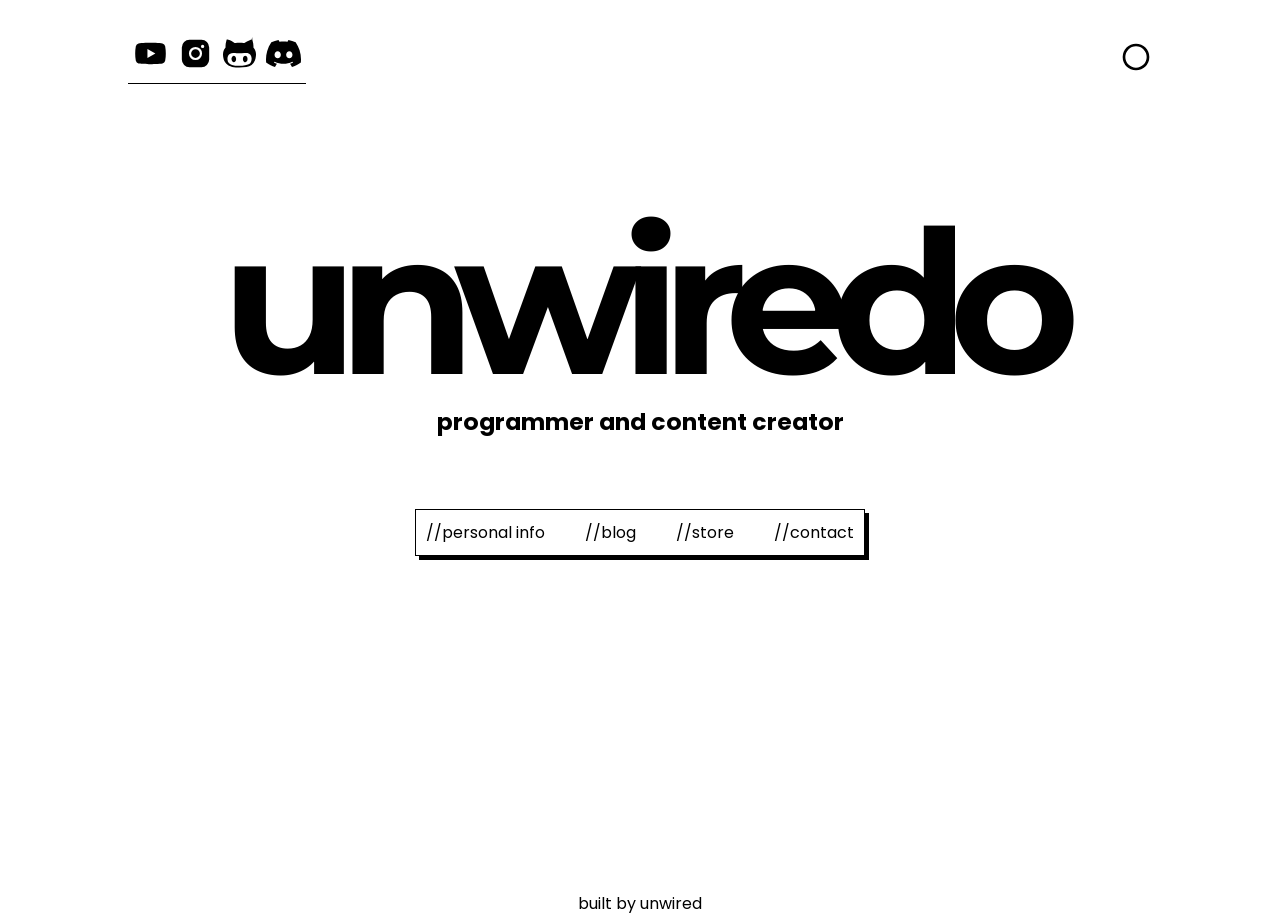
==== index.html @ d6c4cecf "homepage" ====
<!DOCTYPE html>
<html lang="en">
<head>
    <meta charset="UTF-8">
    <meta name="viewport" content="width=device-width, initial-scale=1.0">
    <title>unwiredo</title>
    <link rel="stylesheet" href="styles/style.css">
    <link rel="stylesheet" href="styles/mediaquery.css">
</head>
<body>
    <header>
        <div id="header-items">
            <div class="social">
                <a class="social-logo" href="https://www.youtube.com/@unwiredoo" target="_blank"><svg width="35px" height="35px" viewBox="0 0 32 32" id="icon" xmlns="http://www.w3.org/2000/svg"><defs><style>.cls-1{fill:none;}</style></defs><title>logo--youtube</title><path d="M29.41,9.26a3.5,3.5,0,0,0-2.47-2.47C24.76,6.2,16,6.2,16,6.2s-8.76,0-10.94.59A3.5,3.5,0,0,0,2.59,9.26,36.13,36.13,0,0,0,2,16a36.13,36.13,0,0,0,.59,6.74,3.5,3.5,0,0,0,2.47,2.47C7.24,25.8,16,25.8,16,25.8s8.76,0,10.94-.59a3.5,3.5,0,0,0,2.47-2.47A36.13,36.13,0,0,0,30,16,36.13,36.13,0,0,0,29.41,9.26ZM13.2,20.2V11.8L20.47,16Z"/><rect id="_Transparent_Rectangle_" data-name="&lt;Transparent Rectangle&gt;" class="cls-1" width="35" height="35"/></svg></a>
                <a class="social-logo" href="https://www.instagram.com/unwiredoo/" target="_blank"><svg fill="#000000" width="35px" height="35px" viewBox="0 0 256 256" id="Flat" xmlns="http://www.w3.org/2000/svg"><path d="M160,128a32,32,0,1,1-32-32A32.03667,32.03667,0,0,1,160,128Zm68-44v88a56.06353,56.06353,0,0,1-56,56H84a56.06353,56.06353,0,0,1-56-56V84A56.06353,56.06353,0,0,1,84,28h88A56.06353,56.06353,0,0,1,228,84Zm-52,44a48,48,0,1,0-48,48A48.05436,48.05436,0,0,0,176,128Zm16-52a12,12,0,1,0-12,12A12,12,0,0,0,192,76Z"/></svg></a>
                <a class="social-logo" href="https://github.com/unwiredoo-ux" target="_blank"><svg fill="#000000" height="35px" width="33px" version="1.1" id="Layer_1" xmlns="http://www.w3.org/2000/svg" xmlns:xlink="http://www.w3.org/1999/xlink" viewBox="-267 288.9 264.5 225.1" xml:space="preserve"><g><path d="M-21.8,354.4c-0.8-0.9-1.3-2.3-1.2-3.5c0.9-20.1-1.8-39.6-8.6-58.6c-0.9-24-2-33-4.5-2.6c-5.6,1.7-11.4,3-16.9,5c-15.2,5.5-29.1,13.5-42.6,22.2c-1.4,0.9-3.5,1.5-5.2,1.2c-22.1-3.9-44.3-3.7-66.5-0.3c-2.2,0.3-5-0.2-6.8-1.3c-15.7-10.2-31.7-20.2-50-25c-15.1-4-12-4.8-16.3,8.9c-5.1,16.4-7.1,33.4-6,50.6c0.1,1.2-0.8,2.7-1.6,3.8c-6.6,7.9-11.7,16.6-14.8,26.4c-6,19-4.8,38.2-1,57.3c7.5,37.5,32.8,63.8,70.2,70.3c19.3,3.4,39.2,3.7,57.3,5.2c20.2-1.5,38.9-1.6,57.1-4.5c31.8-5.1,55.8-22,67.8-52.7c4.2-10.7,6.5-22.4,7.9-33.8C-0.3,397.9-4.6,374.3-21.8,354.4zM-39.5,458.8c-3.3,15.6-12.4,26.3-27.6,31.8c-14.7,5.4-29.9,7.6-45.4,8.6c-7.5,0.5-15,0.1-22.5,0.1c-20.2,0.4-40.4-0.4-59.9-6.2c-24.5-7.3-35.5-21.9-36.2-47.5c-0.3-9.1,0.7-17.9,5-26.1c8.5-16.5,23.2-22.3,40.6-22.6c9.5-0.1,19.1,0.7,28.7,1.6c20.1,1.8,40-0.1,60-1.2c8.8-0.5,17.8-0.7,26.4,0.8c18.5,3.2,32.5,21.6,32.8,42.3C-37.6,446.5-38.3,452.8-39.5,458.8z"/><path d="M-191.5,424.5c-5.5,5.7-7.4,12.9-7.7,19.3c0,9.6,2.8,17.3,7.7,22.3c6.8,6.9,16.1,6.7,22.6-0.3c9.8-10.6,9.7-30.5,0-41C-175.4,417.7-184.9,417.6-191.5,424.5z"/><path d="M-99.4,423.7c-11.2,10.3-11.2,33,0,43.2c6.5,5.9,15.3,5.6,21.4-0.7c5.6-5.8,7.6-13.1,7.8-21c-0.2-7.9-2.2-15.1-7.9-20.9C-84.2,418-93,417.8-99.4,423.7z"/></g></svg></a>
                <a class="social-logo" href="https://discord.com/invite/BPZnhFBUA5" target="_blank"><svg width="35px" height="35px" viewBox="0 -28.5 256 256" version="1.1" xmlns="http://www.w3.org/2000/svg" xmlns:xlink="http://www.w3.org/1999/xlink" preserveAspectRatio="xMidYMid"><g><path d="M216.856339,16.5966031 C200.285002,8.84328665 182.566144,3.2084988 164.041564,0 C161.766523,4.11318106 159.108624,9.64549908 157.276099,14.0464379 C137.583995,11.0849896 118.072967,11.0849896 98.7430163,14.0464379 C96.9108417,9.64549908 94.1925838,4.11318106 91.8971895,0 C73.3526068,3.2084988 55.6133949,8.86399117 39.0420583,16.6376612 C5.61752293,67.146514 -3.4433191,116.400813 1.08711069,164.955721 C23.2560196,181.510915 44.7403634,191.567697 65.8621325,198.148576 C71.0772151,190.971126 75.7283628,183.341335 79.7352139,175.300261 C72.104019,172.400575 64.7949724,168.822202 57.8887866,164.667963 C59.7209612,163.310589 61.5131304,161.891452 63.2445898,160.431257 C105.36741,180.133187 151.134928,180.133187 192.754523,160.431257 C194.506336,161.891452 196.298154,163.310589 198.110326,164.667963 C191.183787,168.842556 183.854737,172.420929 176.223542,175.320965 C180.230393,183.341335 184.861538,190.991831 190.096624,198.16893 C211.238746,191.588051 232.743023,181.531619 254.911949,164.955721 C260.227747,108.668201 245.831087,59.8662432 216.856339,16.5966031 Z M85.4738752,135.09489 C72.8290281,135.09489 62.4592217,123.290155 62.4592217,108.914901 C62.4592217,94.5396472 72.607595,82.7145587 85.4738752,82.7145587 C98.3405064,82.7145587 108.709962,94.5189427 108.488529,108.914901 C108.508531,123.290155 98.3405064,135.09489 85.4738752,135.09489 Z M170.525237,135.09489 C157.88039,135.09489 147.510584,123.290155 147.510584,108.914901 C147.510584,94.5396472 157.658606,82.7145587 170.525237,82.7145587 C183.391518,82.7145587 193.761324,94.5189427 193.539891,108.914901 C193.539891,123.290155 183.391518,135.09489 170.525237,135.09489 Z" fill="#000000ff" fill-rule="nonzero"></path></g></svg></a>
            </div>
            <button class="menu-button">
                <svg xmlns="http://www.w3.org/2000/svg" height="32px" viewBox="0 -960 960 960" width="32px" fill="#000000"><path d="M480-80q-83 0-156-31.5T197-197q-54-54-85.5-127T80-480q0-83 31.5-156T197-763q54-54 127-85.5T480-880q83 0 156 31.5T763-763q54 54 85.5 127T880-480q0 83-31.5 156T763-197q-54 54-127 85.5T480-80Zm0-80q134 0 227-93t93-227q0-134-93-227t-227-93q-134 0-227 93t-93 227q0 134 93 227t227 93Zm0-320Z"/></svg>
            </button>
        </div>
        <nav id="burguer-menu">
            <ul>
                <button id="close-menu"></button>
                <li><a href="index.html">//home</a></li>
                <li><a href="personal.html">//personal info</a></li>
                <li><a href="store.html">//store</a></li>
                <li><a href="blog.html">//blog</a></li>
                <li><a href="contact.html">//contact</a></li>
            </ul>
        </nav>
    </header>
    <main id="main">
        <section>
            <div id="main-item">
                <h1>unwiredo</h1>
            </div>
            <div id="main-item-subtitle">
                <h3>programmer and content creator</h3>
            </div>
        </section>
        <section id="path">
            <div id="path-options">
                <div id="personal-info" class="path-option"><a href="personal.html">//personal info</a></div>
                <div id="blog" class="path-option"><a href="blog.html">//blog</a></div>
                <div id="store" class="path-option"><a href="store.html">//store</a></div>
                <div id="contact" class="path-option"><a href="contact.html">//contact</a></div>
            </div>
        </section>
    </main>
    <footer>
        <p>built by unwired</p>
    </footer>
    <script src="scripts/script.js" type="module"></script>
</body>
</html>
---- styles/style.css ----
@charset "UTF-8";

@import url('https://fonts.googleapis.com/css2?family=Montserrat:ital,wght@0,100..900;1,100..900&display=swap');

@import url('https://fonts.googleapis.com/css2?family=Poppins:ital,wght@0,100;0,200;0,300;0,400;0,500;0,600;0,700;0,800;0,900;1,100;1,200;1,300;1,400;1,500;1,600;1,700;1,800;1,900&display=swap');

:root{
    --font1: "Poppins", sans-serif;
    --font2: "Montserrat", sans-serif;
}

*{
    margin: 0;
    padding: 0;
    text-decoration: none;
    color: black;
    font-family: var(--font1);
    box-sizing: border-box;
}

header{
    margin-top: 30px;
    display: flex;
    align-items: center;
    justify-content: center;
    height: 60px;
}

#header-items{
    width: 80vw;
    display: flex;
    align-items: center;
    justify-content: space-between;
}

.social{
    display: flex;
    padding-bottom: 5px;
    border-bottom: 1px solid black;
}

.social-logo{
    margin: 0 5px 0 5px;
    transition: transform 0.4s ease;
}

.social-logo:hover{
    transform: scale(1.1);
}

.menu-button{
    border: none;
    transition: 0.6s;
    cursor: none;
    background-color: transparent;
    transition: 0.6s ease-in-out;
}

.menu-button:hover{
    transform: scale(1.09);
}

.menu-button svg{
    transition: 0.6s;
    border-radius: 50%;
}

.menu-button svg:hover{
    fill: rgb(255, 255, 255);
    background-color: black;
    border-radius: 50%;
}

#burguer-menu{
    position: fixed;
    top: 0;
    right: 0;
    height: 100vh;
    width: 300px;
    z-index: 999;
    background-color: rgba(227, 227, 227, 0.875);
    backdrop-filter: blur(3px);
    box-shadow: -1px 0px rgb(0, 0, 0);
    border-left: 2px solid black;
    display: none;
    flex-direction: column;
    justify-content: flex-start;
    align-items: flex-start;
}

#burguer-menu ul li{
    width: 300px;
    border-top: 2px solid rgba(255, 255, 255, 0);
    border-bottom: 2px solid rgba(255, 255, 255, 0);
    padding: 12px;
    font-size: 18px;
    font-weight: 500;
    list-style-type: none;
}

#burguer-menu ul li:hover{
    border-top: 2px solid rgb(132, 132, 132);;
    border-bottom: 2px solid rgb(132, 132, 132);;
}

#burguer-menu ul li a{
    transition: 0.3s color ease-out;
}

#burguer-menu ul li a:hover{
    color: rgb(132, 132, 132);
}

#main{
    display: flex;
    flex-direction: column;
    align-items: center;
    justify-content: center;
}

#main-item{
    margin-top: 90px;
    display: flex;
    align-items: center;
    justify-content: center;
    width: 90vw;
}

#main-item h1{
    font-family: var(--font2);
    letter-spacing: -20px;
    font-size: 200px;
    cursor: default;
}

#main-item-subtitle{
    display: flex;
    align-items: center;
    justify-content: center;
    margin-top: -20px;
    font-weight: 100;
    font-size: 20px;
    cursor: default;
}

#path{
    margin-top: 70px;
    display: flex;
    align-items: center;
    justify-content: center;
}

#path-options{
    display: flex;
    align-items: center;
    justify-content: space-between;
    padding: 10px;
    width: 450px;
    border: 1px solid black;
    box-shadow: 4px 4px black;
}

.path-option a{
    color: black;
    transition: color 0.3s ease;
}

.path-option:hover a{
    color: rgb(138, 138, 138);
}

footer{
    height: 40vh;
    display: flex;
    align-items: end;
    justify-content: center;
}


/*Toggles*/

#burguer-menu.open{
    display: flex;
}

#close-menu{
    background-color: rgba(243, 243, 243, 0);
    background-image: url(../images/close.svg);
    background-size: cover;
    margin: 15px 12px 15px 12px;
    padding: 3px;
    width: 35px;
    height: 35px;
    border-radius: 0px;
    border: 3px solid black;
    transition: 0.3s background ease-in-out;
}

#close-menu:hover{
    cursor: none;
    background-color: rgb(200, 132, 132);
}
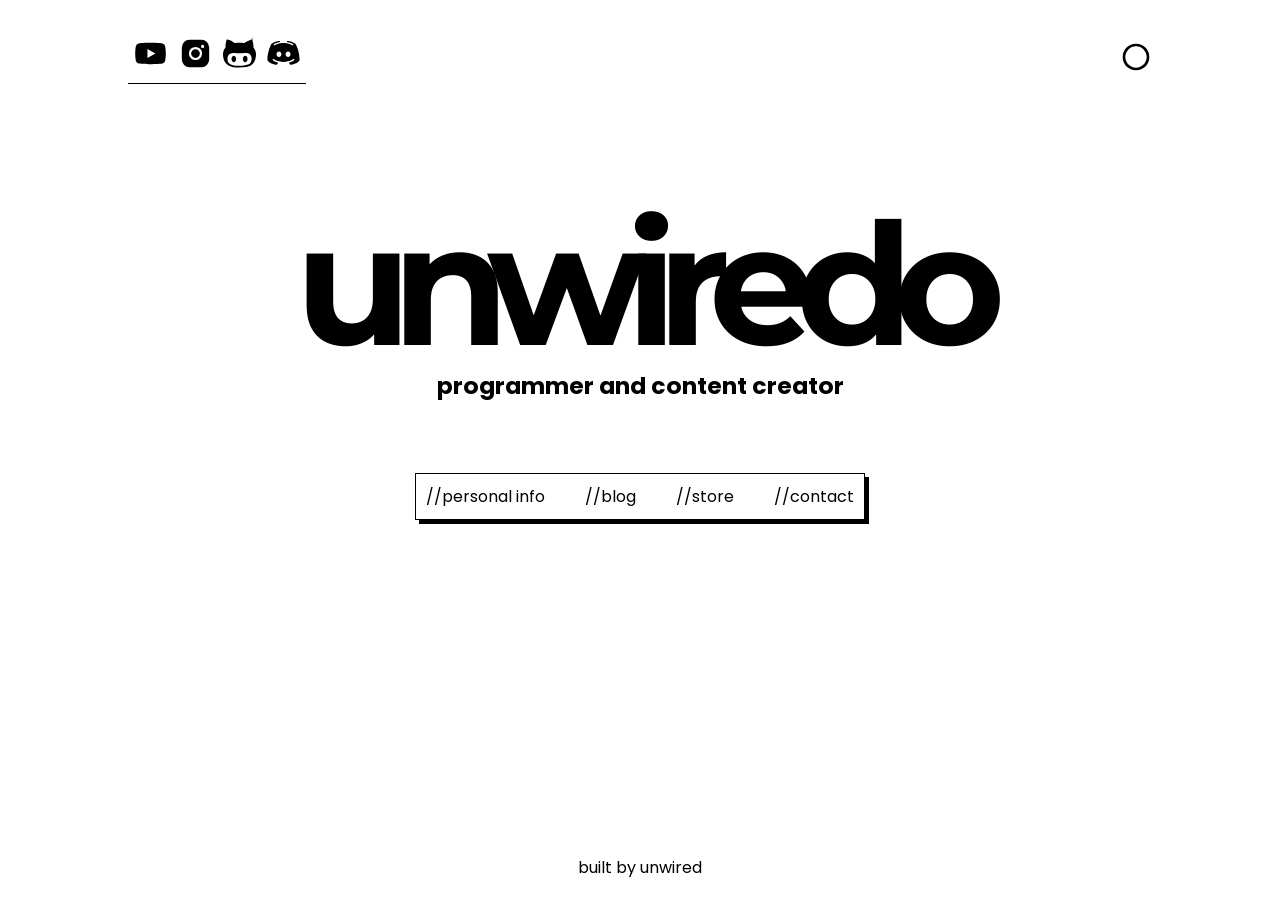
==== commit d51f8444: "update1" ====
--- a/index.html
+++ b/index.html
@@ -14,7 +14,7 @@
                 <a class="social-logo" href="https://www.youtube.com/@unwiredoo" target="_blank"><svg width="35px" height="35px" viewBox="0 0 32 32" id="icon" xmlns="http://www.w3.org/2000/svg"><defs><style>.cls-1{fill:none;}</style></defs><title>logo--youtube</title><path d="M29.41,9.26a3.5,3.5,0,0,0-2.47-2.47C24.76,6.2,16,6.2,16,6.2s-8.76,0-10.94.59A3.5,3.5,0,0,0,2.59,9.26,36.13,36.13,0,0,0,2,16a36.13,36.13,0,0,0,.59,6.74,3.5,3.5,0,0,0,2.47,2.47C7.24,25.8,16,25.8,16,25.8s8.76,0,10.94-.59a3.5,3.5,0,0,0,2.47-2.47A36.13,36.13,0,0,0,30,16,36.13,36.13,0,0,0,29.41,9.26ZM13.2,20.2V11.8L20.47,16Z"/><rect id="_Transparent_Rectangle_" data-name="&lt;Transparent Rectangle&gt;" class="cls-1" width="35" height="35"/></svg></a>
                 <a class="social-logo" href="https://www.instagram.com/unwiredoo/" target="_blank"><svg fill="#000000" width="35px" height="35px" viewBox="0 0 256 256" id="Flat" xmlns="http://www.w3.org/2000/svg"><path d="M160,128a32,32,0,1,1-32-32A32.03667,32.03667,0,0,1,160,128Zm68-44v88a56.06353,56.06353,0,0,1-56,56H84a56.06353,56.06353,0,0,1-56-56V84A56.06353,56.06353,0,0,1,84,28h88A56.06353,56.06353,0,0,1,228,84Zm-52,44a48,48,0,1,0-48,48A48.05436,48.05436,0,0,0,176,128Zm16-52a12,12,0,1,0-12,12A12,12,0,0,0,192,76Z"/></svg></a>
                 <a class="social-logo" href="https://github.com/unwiredoo-ux" target="_blank"><svg fill="#000000" height="35px" width="33px" version="1.1" id="Layer_1" xmlns="http://www.w3.org/2000/svg" xmlns:xlink="http://www.w3.org/1999/xlink" viewBox="-267 288.9 264.5 225.1" xml:space="preserve"><g><path d="M-21.8,354.4c-0.8-0.9-1.3-2.3-1.2-3.5c0.9-20.1-1.8-39.6-8.6-58.6c-0.9-24-2-33-4.5-2.6c-5.6,1.7-11.4,3-16.9,5c-15.2,5.5-29.1,13.5-42.6,22.2c-1.4,0.9-3.5,1.5-5.2,1.2c-22.1-3.9-44.3-3.7-66.5-0.3c-2.2,0.3-5-0.2-6.8-1.3c-15.7-10.2-31.7-20.2-50-25c-15.1-4-12-4.8-16.3,8.9c-5.1,16.4-7.1,33.4-6,50.6c0.1,1.2-0.8,2.7-1.6,3.8c-6.6,7.9-11.7,16.6-14.8,26.4c-6,19-4.8,38.2-1,57.3c7.5,37.5,32.8,63.8,70.2,70.3c19.3,3.4,39.2,3.7,57.3,5.2c20.2-1.5,38.9-1.6,57.1-4.5c31.8-5.1,55.8-22,67.8-52.7c4.2-10.7,6.5-22.4,7.9-33.8C-0.3,397.9-4.6,374.3-21.8,354.4zM-39.5,458.8c-3.3,15.6-12.4,26.3-27.6,31.8c-14.7,5.4-29.9,7.6-45.4,8.6c-7.5,0.5-15,0.1-22.5,0.1c-20.2,0.4-40.4-0.4-59.9-6.2c-24.5-7.3-35.5-21.9-36.2-47.5c-0.3-9.1,0.7-17.9,5-26.1c8.5-16.5,23.2-22.3,40.6-22.6c9.5-0.1,19.1,0.7,28.7,1.6c20.1,1.8,40-0.1,60-1.2c8.8-0.5,17.8-0.7,26.4,0.8c18.5,3.2,32.5,21.6,32.8,42.3C-37.6,446.5-38.3,452.8-39.5,458.8z"/><path d="M-191.5,424.5c-5.5,5.7-7.4,12.9-7.7,19.3c0,9.6,2.8,17.3,7.7,22.3c6.8,6.9,16.1,6.7,22.6-0.3c9.8-10.6,9.7-30.5,0-41C-175.4,417.7-184.9,417.6-191.5,424.5z"/><path d="M-99.4,423.7c-11.2,10.3-11.2,33,0,43.2c6.5,5.9,15.3,5.6,21.4-0.7c5.6-5.8,7.6-13.1,7.8-21c-0.2-7.9-2.2-15.1-7.9-20.9C-84.2,418-93,417.8-99.4,423.7z"/></g></svg></a>
-                <a class="social-logo" href="https://discord.com/invite/BPZnhFBUA5" target="_blank"><svg width="35px" height="35px" viewBox="0 -28.5 256 256" version="1.1" xmlns="http://www.w3.org/2000/svg" xmlns:xlink="http://www.w3.org/1999/xlink" preserveAspectRatio="xMidYMid"><g><path d="M216.856339,16.5966031 C200.285002,8.84328665 182.566144,3.2084988 164.041564,0 C161.766523,4.11318106 159.108624,9.64549908 157.276099,14.0464379 C137.583995,11.0849896 118.072967,11.0849896 98.7430163,14.0464379 C96.9108417,9.64549908 94.1925838,4.11318106 91.8971895,0 C73.3526068,3.2084988 55.6133949,8.86399117 39.0420583,16.6376612 C5.61752293,67.146514 -3.4433191,116.400813 1.08711069,164.955721 C23.2560196,181.510915 44.7403634,191.567697 65.8621325,198.148576 C71.0772151,190.971126 75.7283628,183.341335 79.7352139,175.300261 C72.104019,172.400575 64.7949724,168.822202 57.8887866,164.667963 C59.7209612,163.310589 61.5131304,161.891452 63.2445898,160.431257 C105.36741,180.133187 151.134928,180.133187 192.754523,160.431257 C194.506336,161.891452 196.298154,163.310589 198.110326,164.667963 C191.183787,168.842556 183.854737,172.420929 176.223542,175.320965 C180.230393,183.341335 184.861538,190.991831 190.096624,198.16893 C211.238746,191.588051 232.743023,181.531619 254.911949,164.955721 C260.227747,108.668201 245.831087,59.8662432 216.856339,16.5966031 Z M85.4738752,135.09489 C72.8290281,135.09489 62.4592217,123.290155 62.4592217,108.914901 C62.4592217,94.5396472 72.607595,82.7145587 85.4738752,82.7145587 C98.3405064,82.7145587 108.709962,94.5189427 108.488529,108.914901 C108.508531,123.290155 98.3405064,135.09489 85.4738752,135.09489 Z M170.525237,135.09489 C157.88039,135.09489 147.510584,123.290155 147.510584,108.914901 C147.510584,94.5396472 157.658606,82.7145587 170.525237,82.7145587 C183.391518,82.7145587 193.761324,94.5189427 193.539891,108.914901 C193.539891,123.290155 183.391518,135.09489 170.525237,135.09489 Z" fill="#000000ff" fill-rule="nonzero"></path></g></svg></a>
+                <a class="social-logo" href="https://discord.com/invite/BPZnhFBUA5" target="_blank"><svg xmlns="http://www.w3.org/2000/svg"  viewBox="0 0 50 50" width="35px" height="35px"><path d="M 41.625 10.769531 C 37.644531 7.566406 31.347656 7.023438 31.078125 7.003906 C 30.660156 6.96875 30.261719 7.203125 30.089844 7.589844 C 30.074219 7.613281 29.9375 7.929688 29.785156 8.421875 C 32.417969 8.867188 35.652344 9.761719 38.578125 11.578125 C 39.046875 11.867188 39.191406 12.484375 38.902344 12.953125 C 38.710938 13.261719 38.386719 13.429688 38.050781 13.429688 C 37.871094 13.429688 37.6875 13.378906 37.523438 13.277344 C 32.492188 10.15625 26.210938 10 25 10 C 23.789063 10 17.503906 10.15625 12.476563 13.277344 C 12.007813 13.570313 11.390625 13.425781 11.101563 12.957031 C 10.808594 12.484375 10.953125 11.871094 11.421875 11.578125 C 14.347656 9.765625 17.582031 8.867188 20.214844 8.425781 C 20.0625 7.929688 19.925781 7.617188 19.914063 7.589844 C 19.738281 7.203125 19.34375 6.960938 18.921875 7.003906 C 18.652344 7.023438 12.355469 7.566406 8.320313 10.8125 C 6.214844 12.761719 2 24.152344 2 34 C 2 34.175781 2.046875 34.34375 2.132813 34.496094 C 5.039063 39.605469 12.972656 40.941406 14.78125 41 C 14.789063 41 14.800781 41 14.8125 41 C 15.132813 41 15.433594 40.847656 15.621094 40.589844 L 17.449219 38.074219 C 12.515625 36.800781 9.996094 34.636719 9.851563 34.507813 C 9.4375 34.144531 9.398438 33.511719 9.765625 33.097656 C 10.128906 32.683594 10.761719 32.644531 11.175781 33.007813 C 11.234375 33.0625 15.875 37 25 37 C 34.140625 37 38.78125 33.046875 38.828125 33.007813 C 39.242188 32.648438 39.871094 32.683594 40.238281 33.101563 C 40.601563 33.515625 40.5625 34.144531 40.148438 34.507813 C 40.003906 34.636719 37.484375 36.800781 32.550781 38.074219 L 34.378906 40.589844 C 34.566406 40.847656 34.867188 41 35.1875 41 C 35.199219 41 35.210938 41 35.21875 41 C 37.027344 40.941406 44.960938 39.605469 47.867188 34.496094 C 47.953125 34.34375 48 34.175781 48 34 C 48 24.152344 43.785156 12.761719 41.625 10.769531 Z M 18.5 30 C 16.566406 30 15 28.210938 15 26 C 15 23.789063 16.566406 22 18.5 22 C 20.433594 22 22 23.789063 22 26 C 22 28.210938 20.433594 30 18.5 30 Z M 31.5 30 C 29.566406 30 28 28.210938 28 26 C 28 23.789063 29.566406 22 31.5 22 C 33.433594 22 35 23.789063 35 26 C 35 28.210938 33.433594 30 31.5 30 Z"/></svg></a>
             </div>
             <button class="menu-button">
                 <svg xmlns="http://www.w3.org/2000/svg" height="32px" viewBox="0 -960 960 960" width="32px" fill="#000000"><path d="M480-80q-83 0-156-31.5T197-197q-54-54-85.5-127T80-480q0-83 31.5-156T197-763q54-54 127-85.5T480-880q83 0 156 31.5T763-763q54 54 85.5 127T880-480q0 83-31.5 156T763-197q-54 54-127 85.5T480-80Zm0-80q134 0 227-93t93-227q0-134-93-227t-227-93q-134 0-227 93t-93 227q0 134 93 227t227 93Zm0-320Z"/></svg>
@@ -49,6 +49,12 @@
             </div>
         </section>
     </main>
+    <main id="mobile-main">
+        <section id="mobile-unwiredo-photo">
+            <div id="unwiredo-photo"></div>
+            <div id="photo-subtitle">Programmer and content creator</div>
+        </section>
+    </main>
     <footer>
         <p>built by unwired</p>
     </footer>
--- a/styles/style.css
+++ b/styles/style.css
@@ -46,6 +46,15 @@
 
 .social-logo:hover{
     transform: scale(1.1);
+}
+
+.social-logo svg{
+    fill: black;
+    transition: 0.3s fill ease;
+}
+
+.social-logo svg:hover{
+    fill: rgb(52, 52, 52);
 }
 
 .menu-button{
@@ -99,16 +108,8 @@
 }
 
 #burguer-menu ul li:hover{
-    border-top: 2px solid rgb(132, 132, 132);;
-    border-bottom: 2px solid rgb(132, 132, 132);;
-}
-
-#burguer-menu ul li a{
-    transition: 0.3s color ease-out;
-}
-
-#burguer-menu ul li a:hover{
-    color: rgb(132, 132, 132);
+    border-top: 2px solid rgb(0, 0, 0);;
+    border-bottom: 2px solid rgb(0, 0, 0);;
 }
 
 #main{
@@ -199,4 +200,11 @@
 #close-menu:hover{
     cursor: none;
     background-color: rgb(200, 132, 132);
+}
+
+
+/*media query*/
+
+#mobile-main{
+    display: none;
 }
--- a/styles/mediaquery.css
+++ b/styles/mediaquery.css
@@ -0,0 +1,131 @@
+@charset "UTF-8";
+
+@media (max-width: 1280px){
+    #main-item h1{
+        font-size: 170px;
+    }
+}
+
+@media (max-width: 1030px){
+    #main-item h1{
+        font-size: 160px;
+    }
+}
+
+@media (max-width: 960px){
+    #main-item h1{
+        font-size: 150px;
+    }
+}
+
+@media (max-width: 860px){
+    #main-item h1{
+        font-size: 140px;
+        letter-spacing: -15px;
+    }
+}
+
+@media (max-width: 760px){
+    #header-items{
+        width: 85vw;
+    }
+    #main-item h1{
+        font-size: 130px;
+        letter-spacing: -15px;
+    }
+}
+
+@media (max-width: 670px){
+    header{
+        margin-top: 20px;
+    }
+    #header-items{
+        width: 90vw;
+    }
+}
+
+@media (max-width: 630px){
+    #main-item h1{
+        font-size: 125px;
+    }
+}
+
+@media (max-width: 600px){
+    #main-item{
+        margin-top: 60px;
+    }
+    #main-item h1{
+        font-size: 120px;
+    }
+
+}
+
+@media (max-width: 550px){
+    #header-items{
+        width: 92vw;
+    }
+
+    #main-item{
+        margin-top: 60px;
+    }
+    #main-item h1{
+        font-size: 110px;
+        letter-spacing: -12px;
+    }
+
+    #path{
+        margin-top: 50px;
+    }
+
+    #path-options{
+        width: 350px;
+    }
+}
+
+@media (max-width: 515px){
+    #header-items{
+        width: 95vw;
+    }
+
+    #main-item{
+        margin-top: 30px;
+    }
+
+    #main-item h1{
+        font-size: 100px;
+    }
+
+    #main-item-subtitle{
+        font-size: 18px;
+    }
+
+    #path{
+        margin-top: 30px;
+    }
+
+    #path-options{
+        width: 320px;
+        font-size: 14px;
+    }
+}
+
+@media (max-width: 450px){
+    #main-item h1{
+        font-size: 95px;
+    }
+
+    #main-item-subtitle{
+        font-size: 17px;
+    }
+}
+
+@media (max-width: 410px){
+    #main-item h1{
+        font-size: 85px;
+        letter-spacing: -10px;
+    }
+
+    #main-item-subtitle{
+        font-size: 15px;
+    }
+}
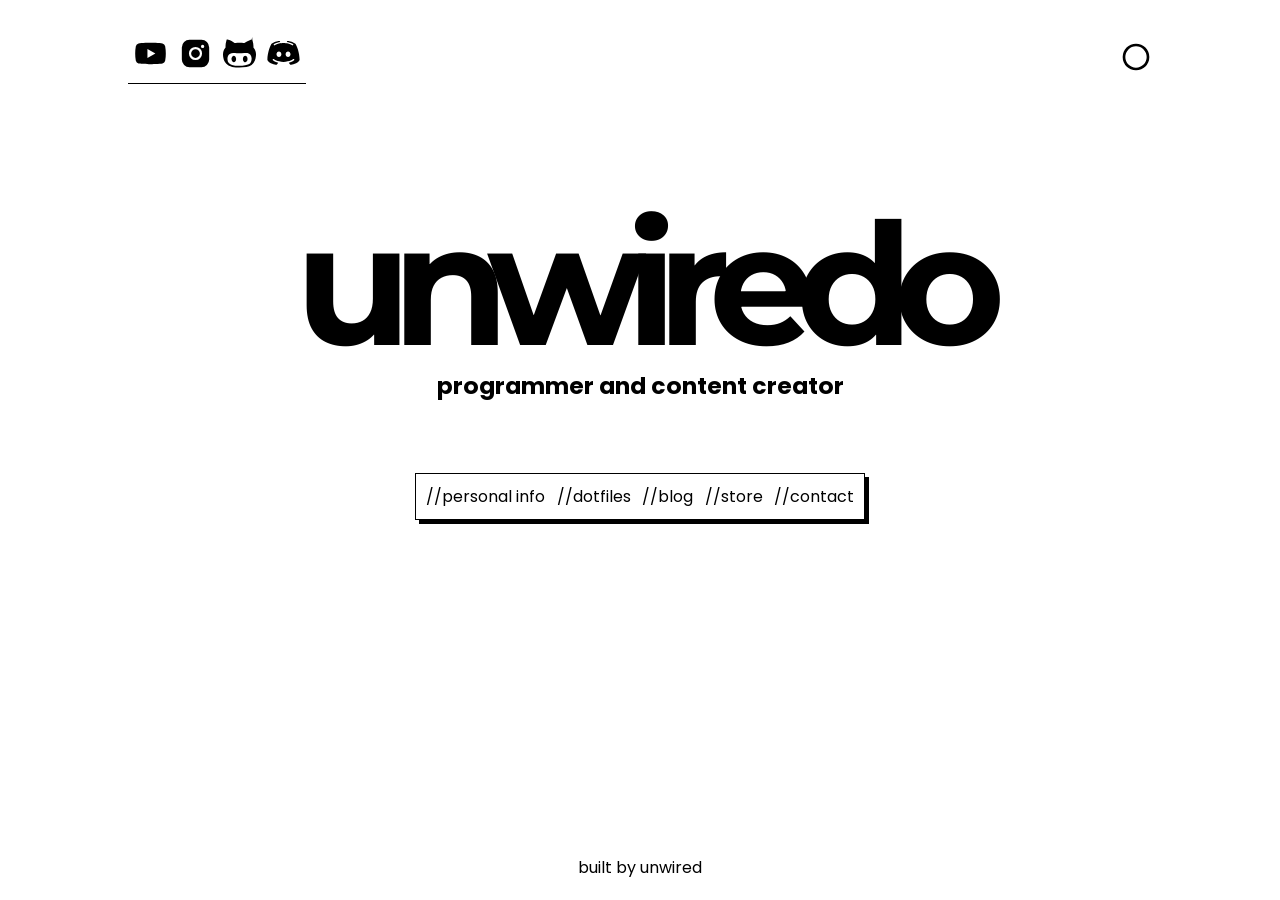
==== commit 1efb3a66: "update" ====
--- a/index.html
+++ b/index.html
@@ -1,63 +1,168 @@
-<!DOCTYPE html>
+<!doctype html>
 <html lang="en">
-<head>
-    <meta charset="UTF-8">
-    <meta name="viewport" content="width=device-width, initial-scale=1.0">
+  <head>
+    <meta charset="UTF-8" />
+    <meta name="viewport" content="width=device-width, initial-scale=1.0" />
     <title>unwiredo</title>
-    <link rel="stylesheet" href="styles/style.css">
-    <link rel="stylesheet" href="styles/mediaquery.css">
-</head>
-<body>
+    <link rel="stylesheet" href="styles/style.css" />
+    <link rel="stylesheet" href="styles/mediaquery.css" />
+  </head>
+  <body>
     <header>
-        <div id="header-items">
-            <div class="social">
-                <a class="social-logo" href="https://www.youtube.com/@unwiredoo" target="_blank"><svg width="35px" height="35px" viewBox="0 0 32 32" id="icon" xmlns="http://www.w3.org/2000/svg"><defs><style>.cls-1{fill:none;}</style></defs><title>logo--youtube</title><path d="M29.41,9.26a3.5,3.5,0,0,0-2.47-2.47C24.76,6.2,16,6.2,16,6.2s-8.76,0-10.94.59A3.5,3.5,0,0,0,2.59,9.26,36.13,36.13,0,0,0,2,16a36.13,36.13,0,0,0,.59,6.74,3.5,3.5,0,0,0,2.47,2.47C7.24,25.8,16,25.8,16,25.8s8.76,0,10.94-.59a3.5,3.5,0,0,0,2.47-2.47A36.13,36.13,0,0,0,30,16,36.13,36.13,0,0,0,29.41,9.26ZM13.2,20.2V11.8L20.47,16Z"/><rect id="_Transparent_Rectangle_" data-name="&lt;Transparent Rectangle&gt;" class="cls-1" width="35" height="35"/></svg></a>
-                <a class="social-logo" href="https://www.instagram.com/unwiredoo/" target="_blank"><svg fill="#000000" width="35px" height="35px" viewBox="0 0 256 256" id="Flat" xmlns="http://www.w3.org/2000/svg"><path d="M160,128a32,32,0,1,1-32-32A32.03667,32.03667,0,0,1,160,128Zm68-44v88a56.06353,56.06353,0,0,1-56,56H84a56.06353,56.06353,0,0,1-56-56V84A56.06353,56.06353,0,0,1,84,28h88A56.06353,56.06353,0,0,1,228,84Zm-52,44a48,48,0,1,0-48,48A48.05436,48.05436,0,0,0,176,128Zm16-52a12,12,0,1,0-12,12A12,12,0,0,0,192,76Z"/></svg></a>
-                <a class="social-logo" href="https://github.com/unwiredoo-ux" target="_blank"><svg fill="#000000" height="35px" width="33px" version="1.1" id="Layer_1" xmlns="http://www.w3.org/2000/svg" xmlns:xlink="http://www.w3.org/1999/xlink" viewBox="-267 288.9 264.5 225.1" xml:space="preserve"><g><path d="M-21.8,354.4c-0.8-0.9-1.3-2.3-1.2-3.5c0.9-20.1-1.8-39.6-8.6-58.6c-0.9-24-2-33-4.5-2.6c-5.6,1.7-11.4,3-16.9,5c-15.2,5.5-29.1,13.5-42.6,22.2c-1.4,0.9-3.5,1.5-5.2,1.2c-22.1-3.9-44.3-3.7-66.5-0.3c-2.2,0.3-5-0.2-6.8-1.3c-15.7-10.2-31.7-20.2-50-25c-15.1-4-12-4.8-16.3,8.9c-5.1,16.4-7.1,33.4-6,50.6c0.1,1.2-0.8,2.7-1.6,3.8c-6.6,7.9-11.7,16.6-14.8,26.4c-6,19-4.8,38.2-1,57.3c7.5,37.5,32.8,63.8,70.2,70.3c19.3,3.4,39.2,3.7,57.3,5.2c20.2-1.5,38.9-1.6,57.1-4.5c31.8-5.1,55.8-22,67.8-52.7c4.2-10.7,6.5-22.4,7.9-33.8C-0.3,397.9-4.6,374.3-21.8,354.4zM-39.5,458.8c-3.3,15.6-12.4,26.3-27.6,31.8c-14.7,5.4-29.9,7.6-45.4,8.6c-7.5,0.5-15,0.1-22.5,0.1c-20.2,0.4-40.4-0.4-59.9-6.2c-24.5-7.3-35.5-21.9-36.2-47.5c-0.3-9.1,0.7-17.9,5-26.1c8.5-16.5,23.2-22.3,40.6-22.6c9.5-0.1,19.1,0.7,28.7,1.6c20.1,1.8,40-0.1,60-1.2c8.8-0.5,17.8-0.7,26.4,0.8c18.5,3.2,32.5,21.6,32.8,42.3C-37.6,446.5-38.3,452.8-39.5,458.8z"/><path d="M-191.5,424.5c-5.5,5.7-7.4,12.9-7.7,19.3c0,9.6,2.8,17.3,7.7,22.3c6.8,6.9,16.1,6.7,22.6-0.3c9.8-10.6,9.7-30.5,0-41C-175.4,417.7-184.9,417.6-191.5,424.5z"/><path d="M-99.4,423.7c-11.2,10.3-11.2,33,0,43.2c6.5,5.9,15.3,5.6,21.4-0.7c5.6-5.8,7.6-13.1,7.8-21c-0.2-7.9-2.2-15.1-7.9-20.9C-84.2,418-93,417.8-99.4,423.7z"/></g></svg></a>
-                <a class="social-logo" href="https://discord.com/invite/BPZnhFBUA5" target="_blank"><svg xmlns="http://www.w3.org/2000/svg"  viewBox="0 0 50 50" width="35px" height="35px"><path d="M 41.625 10.769531 C 37.644531 7.566406 31.347656 7.023438 31.078125 7.003906 C 30.660156 6.96875 30.261719 7.203125 30.089844 7.589844 C 30.074219 7.613281 29.9375 7.929688 29.785156 8.421875 C 32.417969 8.867188 35.652344 9.761719 38.578125 11.578125 C 39.046875 11.867188 39.191406 12.484375 38.902344 12.953125 C 38.710938 13.261719 38.386719 13.429688 38.050781 13.429688 C 37.871094 13.429688 37.6875 13.378906 37.523438 13.277344 C 32.492188 10.15625 26.210938 10 25 10 C 23.789063 10 17.503906 10.15625 12.476563 13.277344 C 12.007813 13.570313 11.390625 13.425781 11.101563 12.957031 C 10.808594 12.484375 10.953125 11.871094 11.421875 11.578125 C 14.347656 9.765625 17.582031 8.867188 20.214844 8.425781 C 20.0625 7.929688 19.925781 7.617188 19.914063 7.589844 C 19.738281 7.203125 19.34375 6.960938 18.921875 7.003906 C 18.652344 7.023438 12.355469 7.566406 8.320313 10.8125 C 6.214844 12.761719 2 24.152344 2 34 C 2 34.175781 2.046875 34.34375 2.132813 34.496094 C 5.039063 39.605469 12.972656 40.941406 14.78125 41 C 14.789063 41 14.800781 41 14.8125 41 C 15.132813 41 15.433594 40.847656 15.621094 40.589844 L 17.449219 38.074219 C 12.515625 36.800781 9.996094 34.636719 9.851563 34.507813 C 9.4375 34.144531 9.398438 33.511719 9.765625 33.097656 C 10.128906 32.683594 10.761719 32.644531 11.175781 33.007813 C 11.234375 33.0625 15.875 37 25 37 C 34.140625 37 38.78125 33.046875 38.828125 33.007813 C 39.242188 32.648438 39.871094 32.683594 40.238281 33.101563 C 40.601563 33.515625 40.5625 34.144531 40.148438 34.507813 C 40.003906 34.636719 37.484375 36.800781 32.550781 38.074219 L 34.378906 40.589844 C 34.566406 40.847656 34.867188 41 35.1875 41 C 35.199219 41 35.210938 41 35.21875 41 C 37.027344 40.941406 44.960938 39.605469 47.867188 34.496094 C 47.953125 34.34375 48 34.175781 48 34 C 48 24.152344 43.785156 12.761719 41.625 10.769531 Z M 18.5 30 C 16.566406 30 15 28.210938 15 26 C 15 23.789063 16.566406 22 18.5 22 C 20.433594 22 22 23.789063 22 26 C 22 28.210938 20.433594 30 18.5 30 Z M 31.5 30 C 29.566406 30 28 28.210938 28 26 C 28 23.789063 29.566406 22 31.5 22 C 33.433594 22 35 23.789063 35 26 C 35 28.210938 33.433594 30 31.5 30 Z"/></svg></a>
-            </div>
-            <button class="menu-button">
-                <svg xmlns="http://www.w3.org/2000/svg" height="32px" viewBox="0 -960 960 960" width="32px" fill="#000000"><path d="M480-80q-83 0-156-31.5T197-197q-54-54-85.5-127T80-480q0-83 31.5-156T197-763q54-54 127-85.5T480-880q83 0 156 31.5T763-763q54 54 85.5 127T880-480q0 83-31.5 156T763-197q-54 54-127 85.5T480-80Zm0-80q134 0 227-93t93-227q0-134-93-227t-227-93q-134 0-227 93t-93 227q0 134 93 227t227 93Zm0-320Z"/></svg>
-            </button>
+      <div id="header-items">
+        <div class="social">
+          <a
+            class="social-logo"
+            href="https://www.youtube.com/@unwiredoo"
+            target="_blank"
+            ><svg
+              width="35px"
+              height="35px"
+              viewBox="0 0 32 32"
+              id="icon"
+              xmlns="http://www.w3.org/2000/svg"
+            >
+              <defs>
+                <style>
+                  .cls-1 {
+                    fill: none;
+                  }
+                </style>
+              </defs>
+              <title>logo--youtube</title>
+              <path
+                d="M29.41,9.26a3.5,3.5,0,0,0-2.47-2.47C24.76,6.2,16,6.2,16,6.2s-8.76,0-10.94.59A3.5,3.5,0,0,0,2.59,9.26,36.13,36.13,0,0,0,2,16a36.13,36.13,0,0,0,.59,6.74,3.5,3.5,0,0,0,2.47,2.47C7.24,25.8,16,25.8,16,25.8s8.76,0,10.94-.59a3.5,3.5,0,0,0,2.47-2.47A36.13,36.13,0,0,0,30,16,36.13,36.13,0,0,0,29.41,9.26ZM13.2,20.2V11.8L20.47,16Z"
+              />
+              <rect
+                id="_Transparent_Rectangle_"
+                data-name="&lt;Transparent Rectangle&gt;"
+                class="cls-1"
+                width="35"
+                height="35"
+              /></svg
+          ></a>
+          <a
+            class="social-logo"
+            href="https://www.instagram.com/unwiredoo/"
+            target="_blank"
+            ><svg
+              fill="#000000"
+              width="35px"
+              height="35px"
+              viewBox="0 0 256 256"
+              id="Flat"
+              xmlns="http://www.w3.org/2000/svg"
+            >
+              <path
+                d="M160,128a32,32,0,1,1-32-32A32.03667,32.03667,0,0,1,160,128Zm68-44v88a56.06353,56.06353,0,0,1-56,56H84a56.06353,56.06353,0,0,1-56-56V84A56.06353,56.06353,0,0,1,84,28h88A56.06353,56.06353,0,0,1,228,84Zm-52,44a48,48,0,1,0-48,48A48.05436,48.05436,0,0,0,176,128Zm16-52a12,12,0,1,0-12,12A12,12,0,0,0,192,76Z"
+              /></svg
+          ></a>
+          <a
+            class="social-logo"
+            href="https://github.com/unwiredoo-ux"
+            target="_blank"
+            ><svg
+              fill="#000000"
+              height="35px"
+              width="33px"
+              version="1.1"
+              id="Layer_1"
+              xmlns="http://www.w3.org/2000/svg"
+              xmlns:xlink="http://www.w3.org/1999/xlink"
+              viewBox="-267 288.9 264.5 225.1"
+              xml:space="preserve"
+            >
+              <g>
+                <path
+                  d="M-21.8,354.4c-0.8-0.9-1.3-2.3-1.2-3.5c0.9-20.1-1.8-39.6-8.6-58.6c-0.9-24-2-33-4.5-2.6c-5.6,1.7-11.4,3-16.9,5c-15.2,5.5-29.1,13.5-42.6,22.2c-1.4,0.9-3.5,1.5-5.2,1.2c-22.1-3.9-44.3-3.7-66.5-0.3c-2.2,0.3-5-0.2-6.8-1.3c-15.7-10.2-31.7-20.2-50-25c-15.1-4-12-4.8-16.3,8.9c-5.1,16.4-7.1,33.4-6,50.6c0.1,1.2-0.8,2.7-1.6,3.8c-6.6,7.9-11.7,16.6-14.8,26.4c-6,19-4.8,38.2-1,57.3c7.5,37.5,32.8,63.8,70.2,70.3c19.3,3.4,39.2,3.7,57.3,5.2c20.2-1.5,38.9-1.6,57.1-4.5c31.8-5.1,55.8-22,67.8-52.7c4.2-10.7,6.5-22.4,7.9-33.8C-0.3,397.9-4.6,374.3-21.8,354.4zM-39.5,458.8c-3.3,15.6-12.4,26.3-27.6,31.8c-14.7,5.4-29.9,7.6-45.4,8.6c-7.5,0.5-15,0.1-22.5,0.1c-20.2,0.4-40.4-0.4-59.9-6.2c-24.5-7.3-35.5-21.9-36.2-47.5c-0.3-9.1,0.7-17.9,5-26.1c8.5-16.5,23.2-22.3,40.6-22.6c9.5-0.1,19.1,0.7,28.7,1.6c20.1,1.8,40-0.1,60-1.2c8.8-0.5,17.8-0.7,26.4,0.8c18.5,3.2,32.5,21.6,32.8,42.3C-37.6,446.5-38.3,452.8-39.5,458.8z"
+                />
+                <path
+                  d="M-191.5,424.5c-5.5,5.7-7.4,12.9-7.7,19.3c0,9.6,2.8,17.3,7.7,22.3c6.8,6.9,16.1,6.7,22.6-0.3c9.8-10.6,9.7-30.5,0-41C-175.4,417.7-184.9,417.6-191.5,424.5z"
+                />
+                <path
+                  d="M-99.4,423.7c-11.2,10.3-11.2,33,0,43.2c6.5,5.9,15.3,5.6,21.4-0.7c5.6-5.8,7.6-13.1,7.8-21c-0.2-7.9-2.2-15.1-7.9-20.9C-84.2,418-93,417.8-99.4,423.7z"
+                />
+              </g></svg
+          ></a>
+          <a
+            class="social-logo"
+            href="https://discord.com/invite/BPZnhFBUA5"
+            target="_blank"
+            ><svg
+              xmlns="http://www.w3.org/2000/svg"
+              viewBox="0 0 50 50"
+              width="35px"
+              height="35px"
+            >
+              <path
+                d="M 41.625 10.769531 C 37.644531 7.566406 31.347656 7.023438 31.078125 7.003906 C 30.660156 6.96875 30.261719 7.203125 30.089844 7.589844 C 30.074219 7.613281 29.9375 7.929688 29.785156 8.421875 C 32.417969 8.867188 35.652344 9.761719 38.578125 11.578125 C 39.046875 11.867188 39.191406 12.484375 38.902344 12.953125 C 38.710938 13.261719 38.386719 13.429688 38.050781 13.429688 C 37.871094 13.429688 37.6875 13.378906 37.523438 13.277344 C 32.492188 10.15625 26.210938 10 25 10 C 23.789063 10 17.503906 10.15625 12.476563 13.277344 C 12.007813 13.570313 11.390625 13.425781 11.101563 12.957031 C 10.808594 12.484375 10.953125 11.871094 11.421875 11.578125 C 14.347656 9.765625 17.582031 8.867188 20.214844 8.425781 C 20.0625 7.929688 19.925781 7.617188 19.914063 7.589844 C 19.738281 7.203125 19.34375 6.960938 18.921875 7.003906 C 18.652344 7.023438 12.355469 7.566406 8.320313 10.8125 C 6.214844 12.761719 2 24.152344 2 34 C 2 34.175781 2.046875 34.34375 2.132813 34.496094 C 5.039063 39.605469 12.972656 40.941406 14.78125 41 C 14.789063 41 14.800781 41 14.8125 41 C 15.132813 41 15.433594 40.847656 15.621094 40.589844 L 17.449219 38.074219 C 12.515625 36.800781 9.996094 34.636719 9.851563 34.507813 C 9.4375 34.144531 9.398438 33.511719 9.765625 33.097656 C 10.128906 32.683594 10.761719 32.644531 11.175781 33.007813 C 11.234375 33.0625 15.875 37 25 37 C 34.140625 37 38.78125 33.046875 38.828125 33.007813 C 39.242188 32.648438 39.871094 32.683594 40.238281 33.101563 C 40.601563 33.515625 40.5625 34.144531 40.148438 34.507813 C 40.003906 34.636719 37.484375 36.800781 32.550781 38.074219 L 34.378906 40.589844 C 34.566406 40.847656 34.867188 41 35.1875 41 C 35.199219 41 35.210938 41 35.21875 41 C 37.027344 40.941406 44.960938 39.605469 47.867188 34.496094 C 47.953125 34.34375 48 34.175781 48 34 C 48 24.152344 43.785156 12.761719 41.625 10.769531 Z M 18.5 30 C 16.566406 30 15 28.210938 15 26 C 15 23.789063 16.566406 22 18.5 22 C 20.433594 22 22 23.789063 22 26 C 22 28.210938 20.433594 30 18.5 30 Z M 31.5 30 C 29.566406 30 28 28.210938 28 26 C 28 23.789063 29.566406 22 31.5 22 C 33.433594 22 35 23.789063 35 26 C 35 28.210938 33.433594 30 31.5 30 Z"
+              /></svg
+          ></a>
         </div>
-        <nav id="burguer-menu">
-            <ul>
-                <button id="close-menu"></button>
-                <li><a href="index.html">//home</a></li>
-                <li><a href="personal.html">//personal info</a></li>
-                <li><a href="store.html">//store</a></li>
-                <li><a href="blog.html">//blog</a></li>
-                <li><a href="contact.html">//contact</a></li>
-            </ul>
-        </nav>
+        <button class="menu-button">
+          <svg
+            xmlns="http://www.w3.org/2000/svg"
+            height="32px"
+            viewBox="0 -960 960 960"
+            width="32px"
+            fill="#000000"
+          >
+            <path
+              d="M480-80q-83 0-156-31.5T197-197q-54-54-85.5-127T80-480q0-83 31.5-156T197-763q54-54 127-85.5T480-880q83 0 156 31.5T763-763q54 54 85.5 127T880-480q0 83-31.5 156T763-197q-54 54-127 85.5T480-80Zm0-80q134 0 227-93t93-227q0-134-93-227t-227-93q-134 0-227 93t-93 227q0 134 93 227t227 93Zm0-320Z"
+            />
+          </svg>
+        </button>
+      </div>
+      <nav id="burguer-menu">
+        <ul>
+          <button id="close-menu"></button>
+          <li><a href="index.html">//home</a></li>
+          <li><a href="personal.html">//personal info</a></li>
+          <li><a href="store.html">//store</a></li>
+          <li><a href="blog.html">//blog</a></li>
+          <li><a href="contact.html">//contact</a></li>
+        </ul>
+      </nav>
     </header>
     <main id="main">
-        <section>
-            <div id="main-item">
-                <h1>unwiredo</h1>
-            </div>
-            <div id="main-item-subtitle">
-                <h3>programmer and content creator</h3>
-            </div>
-        </section>
-        <section id="path">
-            <div id="path-options">
-                <div id="personal-info" class="path-option"><a href="personal.html">//personal info</a></div>
-                <div id="blog" class="path-option"><a href="blog.html">//blog</a></div>
-                <div id="store" class="path-option"><a href="store.html">//store</a></div>
-                <div id="contact" class="path-option"><a href="contact.html">//contact</a></div>
-            </div>
-        </section>
+      <section>
+        <div id="main-item">
+          <h1>unwiredo</h1>
+        </div>
+        <div id="main-item-subtitle">
+          <h3>programmer and content creator</h3>
+        </div>
+      </section>
+      <section id="path">
+        <div id="path-options">
+          <div id="personal-info" class="path-option">
+            <a href="personal.html">//personal info</a>
+          </div>
+          <div id="dotfiles" class="path-option">
+            <a href="dotfiles.html">//dotfiles</a>
+          </div>
+          <div id="blog" class="path-option">
+            <a href="blog.html">//blog</a>
+          </div>
+          <div id="store" class="path-option">
+            <a href="store.html">//store</a>
+          </div>
+          <div id="contact" class="path-option">
+            <a href="contact.html">//contact</a>
+          </div>
+        </div>
+      </section>
     </main>
     <main id="mobile-main">
-        <section id="mobile-unwiredo-photo">
-            <div id="unwiredo-photo"></div>
-            <div id="photo-subtitle">Programmer and content creator</div>
-        </section>
+      <section id="mobile-unwiredo-photo">
+        <div id="unwiredo-photo"></div>
+        <div id="photo-subtitle">Programmer and content creator</div>
+      </section>
     </main>
     <footer>
-        <p>built by unwired</p>
+      <p>built by unwired</p>
     </footer>
     <script src="scripts/script.js" type="module"></script>
-</body>
-</html>+  </body>
+</html>
+
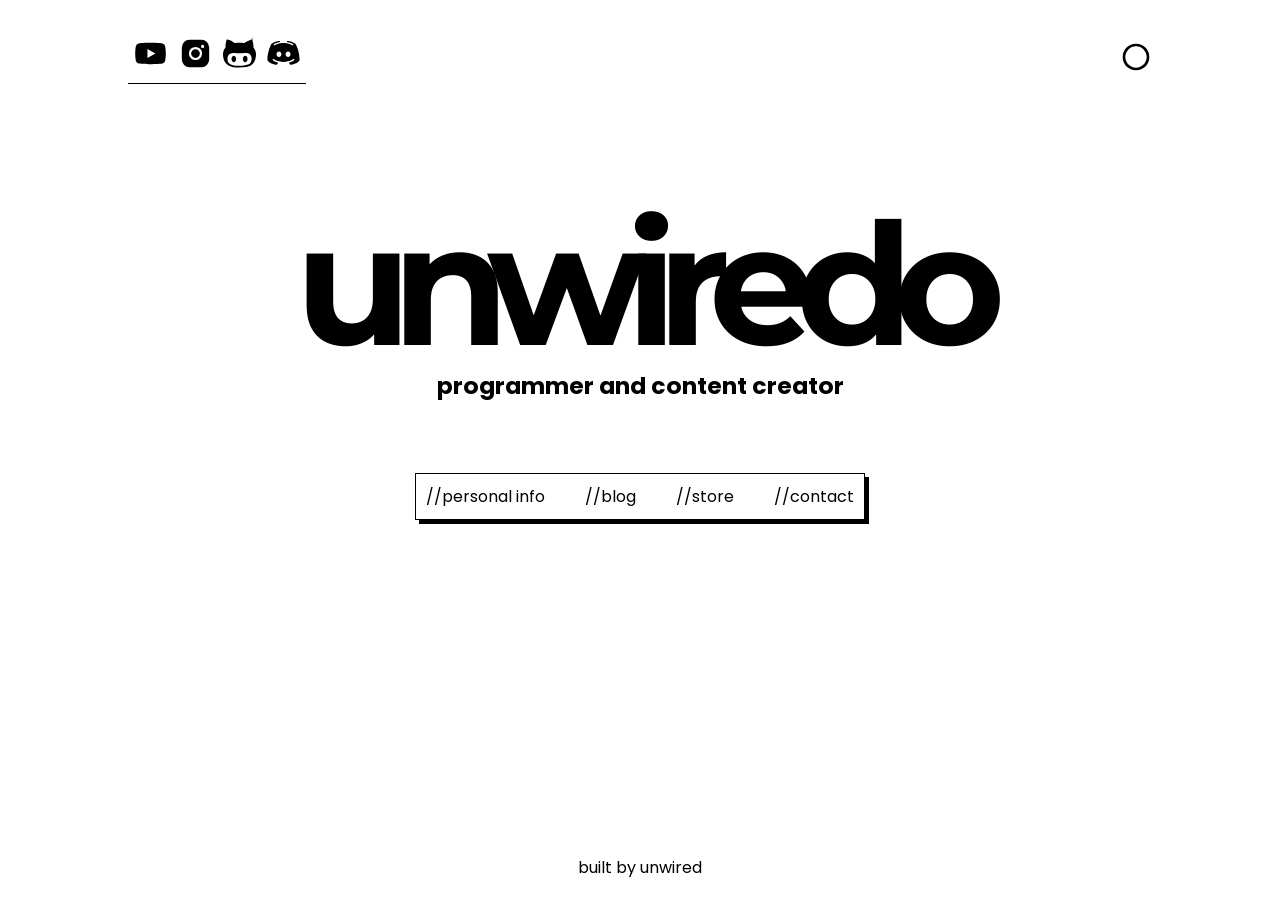
==== commit 674362c3: "update" ====
--- a/index.html
+++ b/index.html
@@ -138,9 +138,6 @@
           <div id="personal-info" class="path-option">
             <a href="personal.html">//personal info</a>
           </div>
-          <div id="dotfiles" class="path-option">
-            <a href="dotfiles.html">//dotfiles</a>
-          </div>
           <div id="blog" class="path-option">
             <a href="blog.html">//blog</a>
           </div>
@@ -165,4 +162,3 @@
     <script src="scripts/script.js" type="module"></script>
   </body>
 </html>
-
--- a/styles/mediaquery.css
+++ b/styles/mediaquery.css
@@ -1,131 +1,155 @@
 @charset "UTF-8";
 
-@media (max-width: 1280px){
-    #main-item h1{
-        font-size: 170px;
-    }
+@media (max-width: 1280px) {
+  #main-item h1 {
+    font-size: 170px;
+  }
 }
 
-@media (max-width: 1030px){
-    #main-item h1{
-        font-size: 160px;
-    }
+@media (max-width: 1030px) {
+  #main-item h1 {
+    font-size: 160px;
+  }
 }
 
-@media (max-width: 960px){
-    #main-item h1{
-        font-size: 150px;
-    }
+@media (max-width: 960px) {
+  #main-item h1 {
+    font-size: 150px;
+  }
 }
 
-@media (max-width: 860px){
-    #main-item h1{
-        font-size: 140px;
-        letter-spacing: -15px;
-    }
+@media (max-width: 860px) {
+  #main-item h1 {
+    font-size: 140px;
+    letter-spacing: -15px;
+  }
 }
 
-@media (max-width: 760px){
-    #header-items{
-        width: 85vw;
-    }
-    #main-item h1{
-        font-size: 130px;
-        letter-spacing: -15px;
-    }
+@media (max-width: 760px) {
+  #header-items {
+    width: 85vw;
+  }
+  #main-item h1 {
+    font-size: 130px;
+    letter-spacing: -15px;
+  }
 }
 
-@media (max-width: 670px){
-    header{
-        margin-top: 20px;
-    }
-    #header-items{
-        width: 90vw;
-    }
+@media (max-width: 670px) {
+  header {
+    margin-top: 20px;
+  }
+  #header-items {
+    width: 90vw;
+  }
 }
 
-@media (max-width: 630px){
-    #main-item h1{
-        font-size: 125px;
-    }
+@media (max-width: 630px) {
+  #main-item h1 {
+    font-size: 125px;
+  }
 }
 
-@media (max-width: 600px){
-    #main-item{
-        margin-top: 60px;
-    }
-    #main-item h1{
-        font-size: 120px;
-    }
-
+@media (max-width: 600px) {
+  #main-item {
+    margin-top: 60px;
+  }
+  #main-item h1 {
+    font-size: 120px;
+  }
 }
 
-@media (max-width: 550px){
-    #header-items{
-        width: 92vw;
-    }
+@media (max-width: 550px) {
+  #header-items {
+    width: 92vw;
+  }
 
-    #main-item{
-        margin-top: 60px;
-    }
-    #main-item h1{
-        font-size: 110px;
-        letter-spacing: -12px;
-    }
+  #main-item {
+    margin-top: 60px;
+  }
+  #main-item h1 {
+    font-size: 110px;
+    letter-spacing: -12px;
+  }
 
-    #path{
-        margin-top: 50px;
-    }
+  #path {
+    margin-top: 50px;
+  }
 
-    #path-options{
-        width: 350px;
-    }
+  #path-options {
+    width: 350px;
+  }
 }
 
-@media (max-width: 515px){
-    #header-items{
-        width: 95vw;
-    }
+@media (max-width: 515px) {
+  #header-items {
+    width: 95vw;
+  }
 
-    #main-item{
-        margin-top: 30px;
-    }
+  #main-item {
+    margin-top: 30px;
+  }
 
-    #main-item h1{
-        font-size: 100px;
-    }
+  #main-item h1 {
+    font-size: 100px;
+  }
 
-    #main-item-subtitle{
-        font-size: 18px;
-    }
+  #main-item-subtitle {
+    font-size: 18px;
+  }
 
-    #path{
-        margin-top: 30px;
-    }
+  #path {
+    margin-top: 30px;
+  }
 
-    #path-options{
-        width: 320px;
-        font-size: 14px;
-    }
+  #path-options {
+    width: 320px;
+    font-size: 14px;
+  }
 }
 
-@media (max-width: 450px){
-    #main-item h1{
-        font-size: 95px;
-    }
+@media (max-width: 450px) {
+  #main-item h1 {
+    font-size: 95px;
+  }
 
-    #main-item-subtitle{
-        font-size: 17px;
-    }
+  #main-item-subtitle {
+    font-size: 17px;
+  }
 }
 
-@media (max-width: 410px){
-    #main-item h1{
-        font-size: 85px;
-        letter-spacing: -10px;
-    }
+@media (max-width: 410px) {
+  #main-item h1 {
+    font-size: 85px;
+    letter-spacing: -10px;
+  }
 
-    #main-item-subtitle{
-        font-size: 15px;
-    }
-}+  #main-item-subtitle {
+    font-size: 15px;
+  }
+}
+
+@media (max-width: 375px) {
+  #main-item h1 {
+    font-size: 74px;
+    letter-spacing: -9px;
+    margin-bottom: 10px;
+  }
+
+  #main-item-subtitle {
+    font-size: 14px;
+  }
+
+  #path-options {
+    justify-content: space-evenly;
+    width: 250px;
+    align-items: start;
+    flex-direction: column;
+  }
+
+  #path-options a {
+    margin-left: 15px;
+    font-size: 16px;
+  }
+}
+
